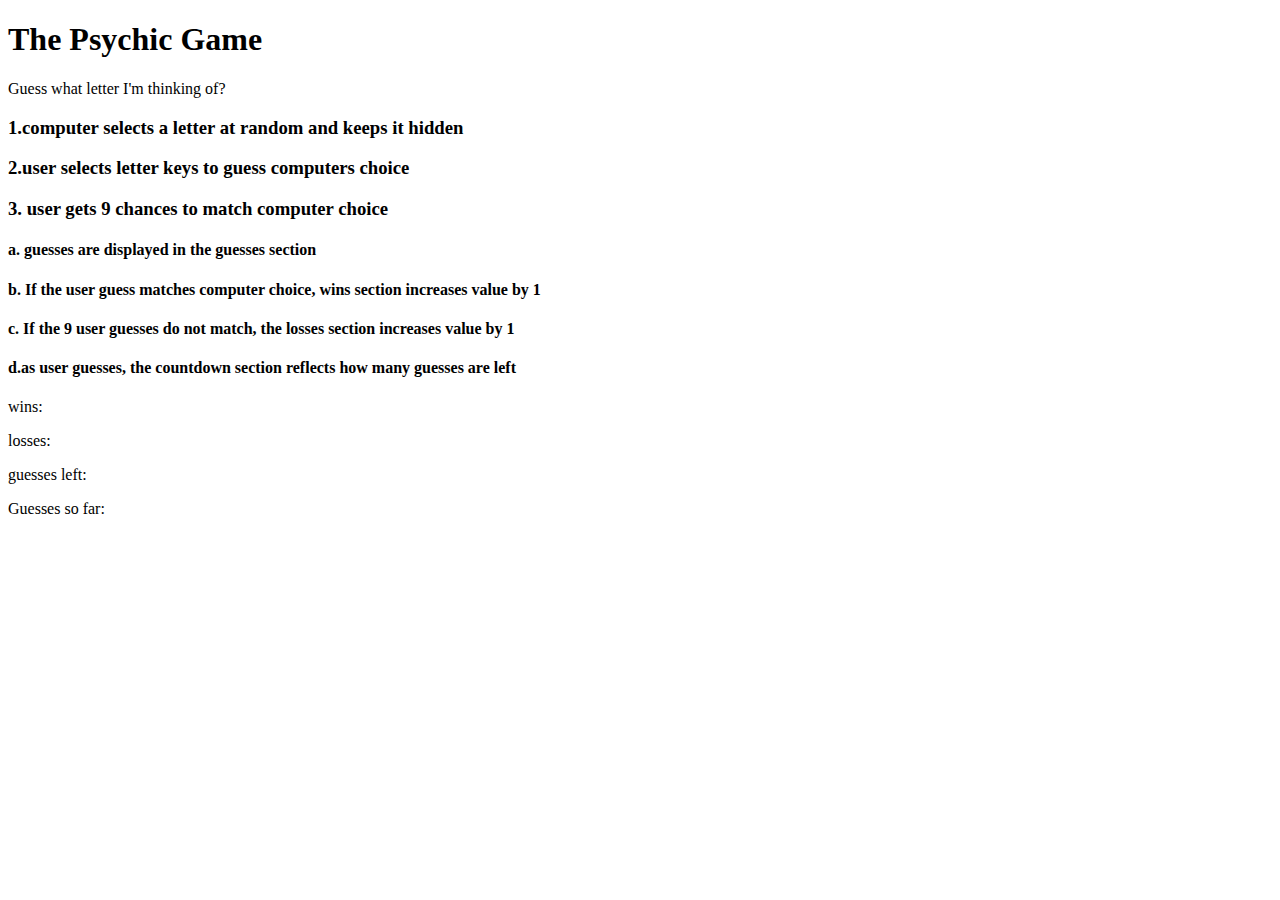
==== pseudocode.html @ df4789cc "Psychic-Game" ====
<!DOCTYPE html>
<html>
<head>
	<title>pseudocode psych</title>
</head>
<body>
<script src="game.js"></script>
<h1>The Psychic Game</h1>
	<p>Guess what letter I'm thinking of?</p>

<li><h3>1.computer selects a letter at random and keeps it hidden</h3>
		</li>

		<li><h3>2.user selects letter keys to guess computers choice</h3></li>
		<li><h3>3. user gets 9 chances to match computer choice</h3></li>
			<li><h4>a. guesses are displayed in the guesses section</h4></li>
			<li><h4>b. If the user guess matches computer choice, wins section increases value by 1</h4></li>
			<li><h4>c. If the 9 user guesses do not match, the losses section increases value by 1</h4></li>
			<li><h4>d.as user guesses, the countdown section reflects how many guesses are left</h4></li>
	<p id= "wins" >wins:</p>
	<p id= "losses">losses:</p>
	<p id= "countdown">guesses left:</p>
	<p id= "userGuess">Guesses so far:</p>	

</body>
</html>
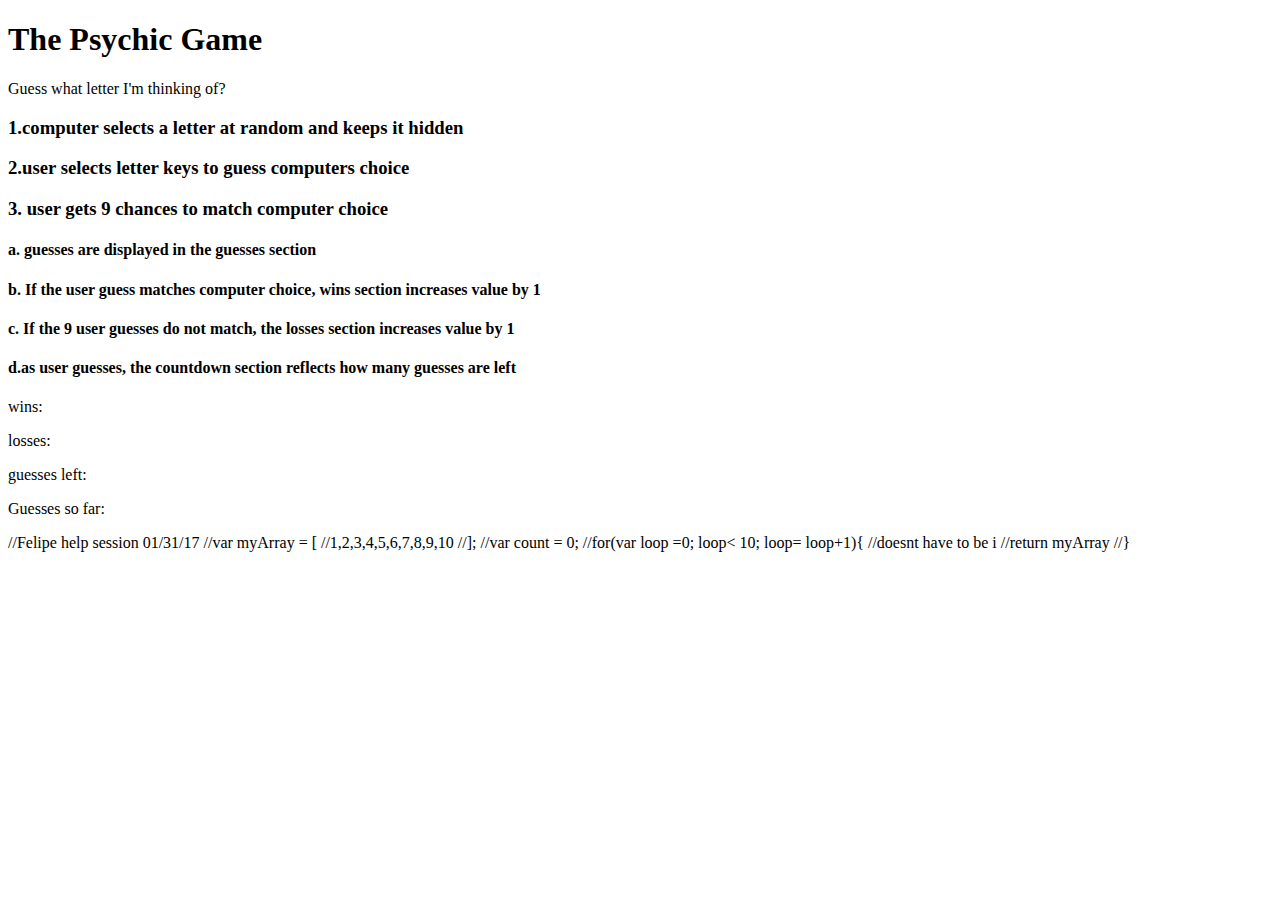
==== commit 54c7179c: "Psychic-Game" ====
--- a/pseudocode.html
+++ b/pseudocode.html
@@ -23,4 +23,18 @@
 	<p id= "userGuess">Guesses so far:</p>	
 
 </body>
-</html>+</html>
+
+//Felipe help session 01/31/17
+
+//var myArray = [
+	//1,2,3,4,5,6,7,8,9,10
+//];
+
+//var count = 0;
+
+//for(var loop =0; loop< 10; loop= loop+1){
+	//doesnt have to be i
+	//return myArray
+//}
+
